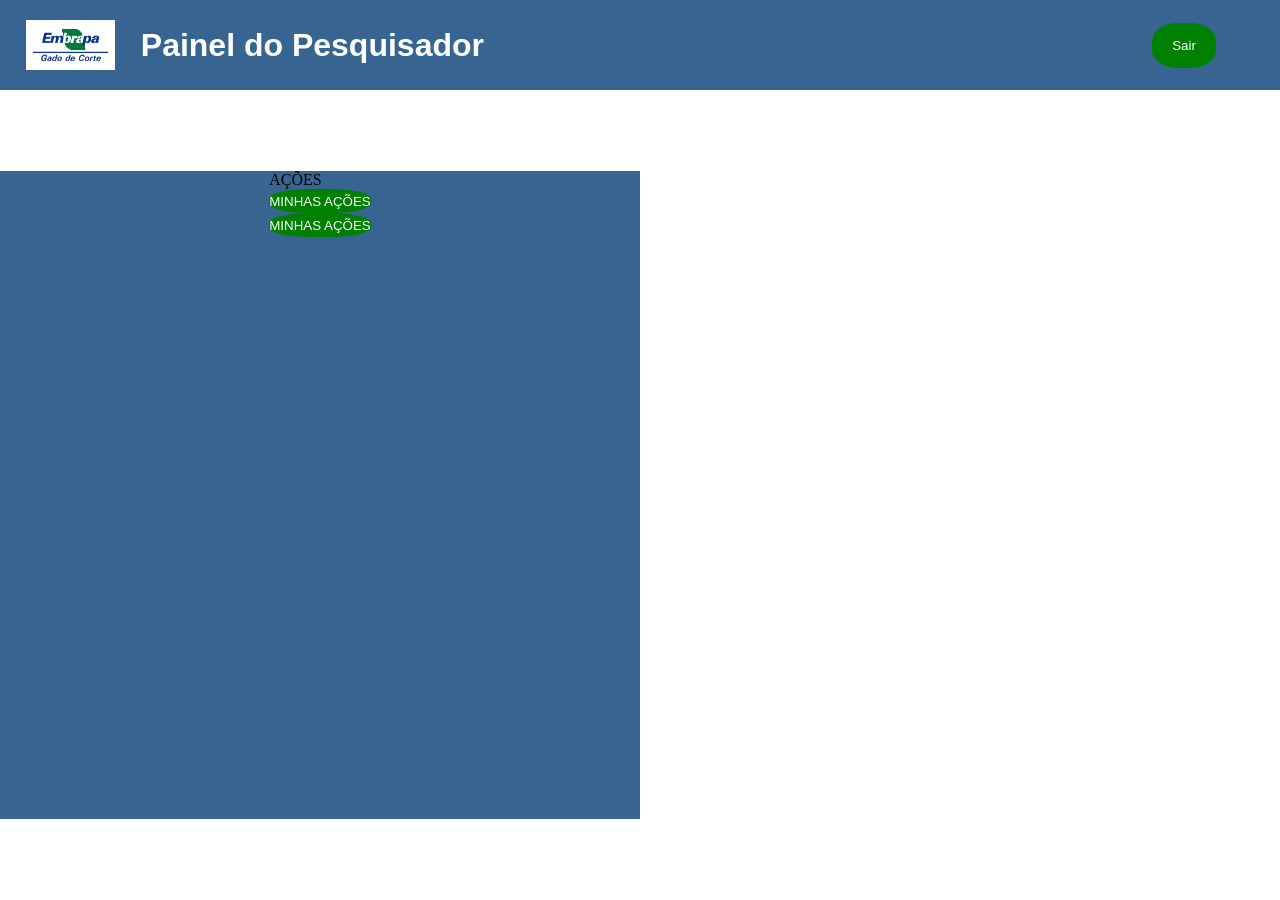
==== sistema/pesquisador/painel_pesquisador copy.html @ 1639a0dd "Falta organizar os botões" ====
<!DOCTYPE html>
<html lang="pt-br">
<head>
    <meta charset="UTF-8">
    <meta name="viewport" content="width=device-width, initial-scale=1.0">
    <title>Painel do Pesquisador</title>
    <link rel="stylesheet" href="../../sistema/css/estilo.css">
</head>
<body>
    <header>
        <div class="header-painel-pesquisador">
            <img class="img-header-painel-pesquisador" src="../../sistema/imagens/logo-embrapa.png" alt="">
            <p class="txt-header-painel-pesquisador">Painel do Pesquisador</p>
            <button class="btn-sair-painel-pesquisador">Sair</button>
        </div>

    </header>
    <div class="container-do-painel">
        <div class="painel-dos-botoes">
            <div class="btns-painel-pesquisador">
                <p>AÇÕES</p>
                <button>MINHAS AÇÕES</button>
                <button>MINHAS AÇÕES</button>
                
            </div>

        </div>


    </div>
    
</body>
</html>
---- sistema/css/estilo.css ----
* {
    margin: 0;
    padding: 0;
    box-sizing: border-box;

}
header{
    width: 100vw;
    height: 10vh;
}

.header-painel-pesquisador {
    background-color: #386492;
    width: 100vw;
    height: 10vh;
    align-items: center;   
    display: flex;
}

.txt-header-painel-pesquisador{
    color: white;
    font-size: 2rem;
    font-family: 'Roboto', sans-serif;
    font-weight: bold;
    margin-left: 2%;
}

.btn-sair-painel-pesquisador{
    width: 5%;
    height: 50%;
    border-radius: 40%;
    background-color: green;
    color: white;
    border: 0;
    margin-left: auto;
    margin-right: 5%;
    
}

.img-header-painel-pesquisador{
    width: 7%;
    margin-left: 2%;
}
.container-do-painel{
    width: 100vw;
    height: 90vh;
    justify-items: center;
    align-items: center;
    align-content: center;
    
    
}

.painel-dos-botoes{
    background-color: #386492;
    width: 50%;
    height: 80%;
    display: flex;
    flex-direction: column;
    justify-items: center;
    align-items: center;
    
    
}
.btns-painel-pesquisador{
    justify-items: center;
    
    display: block;
    float: none;
    
}

button{
    display: block;
    width: 100%;
    height: 50%;
    border-radius: 40%;
    background-color: green;
    color: white;
    border: 0;
    margin-left: auto;
    margin-right: 5%;
    
}
/* popup de acesso negado */

.popupdeacessonegado-overlay {
    position: fixed;
    inset: 0;
    z-index: 9999;
    display: flex;
    align-items: center;
    justify-content: center;
    padding: 1.17vw;
    background-color: rgba(0, 0, 0, 0.45);
    box-sizing: border-box;
}

.popupdeacessonegado-container {
    width: 100%;
    max-width: 31.67vw;
    min-height: 17.08vw;
    padding: 1.68vw 1.76vw 0.51vw;
    display: flex;
    flex-direction: column;
    align-items: center;
    justify-content: flex-start;
    background-color: #3b6791;
    border: 0.073vw solid #111111;
    box-sizing: border-box;
    color: #ffffff;
    font-family: Arial, Helvetica, sans-serif;
    text-align: center;
}

.popupdeacessonegado-icone {
    width: 4.10vw;
    height: 4.10vw;
    margin-bottom: 1.32vw;
    display: flex;
    align-items: center;
    justify-content: center;
}

.popupdeacessonegado-icone-imagem {
    display: block;
    width: 4.10vw;
    height: 4.10vw;
    object-fit: contain;
}

.popupdeacessonegado-titulo {
    margin: 0 0 1.24vw;
    color: #ffffff;
    font-size: 1.46vw;
    line-height: 1.2;
    font-weight: 700;
}

.popupdeacessonegado-mensagem {
    margin: 0 0 1.24vw;
    color: #ffffff;
    font-size: 1.025vw;
    line-height: 1.39vw;
    font-weight: 400;
}

.popupdeacessonegado-btn {
    width: 9.37vw;
    min-height: 2.34vw;
    padding: 0.51vw 1.17vw;
    border: 0;
    border-radius: 1.46vw;
    background-color: #078b19;
    color: #ffffff;
    font-size: 0.95vw;
    line-height: 1.32vw;
    font-weight: 700;
    cursor: pointer;
}

.popupdeacessonegado-btn:hover {
    background-color: #067515;
}

.popupdeacessonegado-btn:focus-visible {
    outline: 0.15vw solid #ffffff;
    outline-offset: 0.22vw;
}

/* popup de acesso negado */
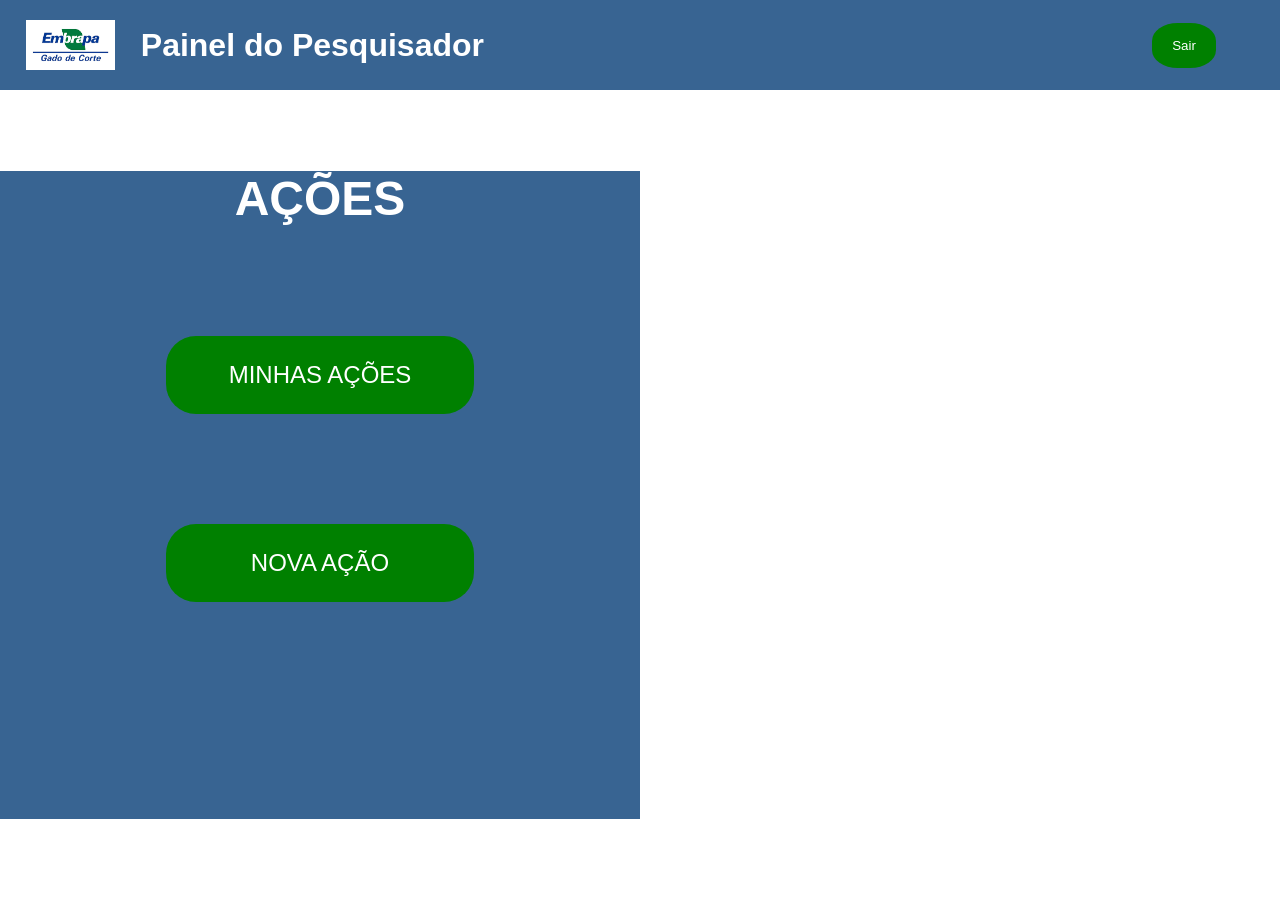
==== commit 215d95ac: "Tela pronta" ====
--- a/sistema/pesquisador/painel_pesquisador copy.html
+++ b/sistema/pesquisador/painel_pesquisador copy.html
@@ -18,9 +18,9 @@
     <div class="container-do-painel">
         <div class="painel-dos-botoes">
             <div class="btns-painel-pesquisador">
-                <p>AÇÕES</p>
-                <button>MINHAS AÇÕES</button>
-                <button>MINHAS AÇÕES</button>
+                <p class="titulo-acoes-pesquisador">AÇÕES</p>
+                <button class="btns-estilizacao-pesquisador">MINHAS AÇÕES</button>
+                <button class="btns-estilizacao-pesquisador">NOVA AÇÃO</button>
                 
             </div>
 
--- a/sistema/css/estilo.css
+++ b/sistema/css/estilo.css
@@ -1,3 +1,4 @@
+/*Login*/
 * {
     margin: 0;
     padding: 0;
@@ -36,6 +37,24 @@
     margin-right: 5%;
     
 }
+.btns-estilizacao-pesquisador{
+    
+    width: 80%;
+    height: 15%;
+    border-radius: 30px;
+    background-color: green;
+    color: white;
+    border: 0;
+    font-size: 1.5rem;  
+
+}
+
+.titulo-acoes-pesquisador{
+    font-size: 3rem;
+    color: white;
+    font-weight: bold;
+
+}
 
 .img-header-painel-pesquisador{
     width: 7%;
@@ -63,14 +82,16 @@
     
 }
 .btns-painel-pesquisador{
-    justify-items: center;
+    display: flex;
+    flex-direction: column;
+    align-items: center;
+    gap: 110px;              
+    width: 60%;
+    height: 80%;
     
-    display: block;
-    float: none;
-    
-}
-
-button{
+}
+
+/* button{
     display: block;
     width: 100%;
     height: 50%;
@@ -80,8 +101,142 @@
     border: 0;
     margin-left: auto;
     margin-right: 5%;
-    
-}
+} */
+
+
+body {
+    font-family: Arial, sans-serif;
+    background-color: #004e7a;
+}
+
+.pagina-principal {
+    width: 72%;
+    min-height: 100vh;
+    background-color: #356394;
+    display: flex;
+    margin: auto;
+    flex-direction: column;
+    align-items: center;
+    padding: 40px 20px;
+}
+
+.logo-embrapa {
+    width: 340px;
+    margin-bottom: 70px;
+    text-align: center;
+}
+
+.logo-embrapa img {
+    width: 100%;
+    height: auto;
+}
+
+.caixa-login {
+    width: 545px;
+    padding: 35px 45px;
+    background-color: white;
+    border: 2px solid black;
+    text-align: center;
+}
+
+.titulo-login {
+    color: #07549a;
+    font-size: 38px;
+    margin-bottom: 30px;
+}
+
+.formulario-login {
+    display: flex;
+    flex-direction: column;
+    align-items: center;
+    gap: 25px;
+}
+
+.input-email,
+.input-senha {
+    width: 100%;
+    height: 75px;
+    padding: 15px 30px;
+    border: 2px solid black;
+    border-radius: 40px;
+    font-size: 22px;
+}
+
+#btn-login {
+    width: 265px;
+    height: 70px;
+    background-color: #07549a;
+    color: white;
+    border: 2px solid black;
+    font-size: 30px;
+    font-weight: bold;
+    cursor: pointer;
+}
+
+#btn-login:hover {
+    background-color: #063f78;
+}
+
+@media (max-width: 600px) {
+
+    .logo-embrapa {
+        width: 90%;
+        margin-bottom: 40px;
+    }
+
+    .caixa-login {
+        width: 100%;
+        padding: 30px 20px;
+    }
+
+    .titulo-login {
+        font-size: 30px;
+        margin-bottom: 50px;
+    }
+
+    .input-usuario,
+    .input-senha {
+        height: 60px;
+        font-size: 18px;
+    }
+
+    #btn-login {
+        width: 220px;
+        height: 60px;
+        font-size: 25px;
+    }
+
+}
+
+/*=============*/
+/* tela de dois cargos */
+
+
+body{
+    width: 100vw;
+    height: 100vh;
+    background-color: #ffffff;
+}
+.logo-embrapa--tela_dois_cargos{
+    width: 40%;
+    height: 20%;
+}
+.botao{
+    width: 40%;
+    height: 20%;
+    border-radius: 40px;
+    background-color: #00bf15;
+}
+
+.formatacao-div{
+    display: flex;
+    flex-direction: column;
+    align-items: center;
+    justify-content: center;
+    gap: 20px;
+    height: 100%;
+}
+
 /* popup de acesso negado */
 
 .popupdeacessonegado-overlay {
@@ -167,5 +322,1071 @@
     outline: 0.15vw solid #ffffff;
     outline-offset: 0.22vw;
 }
+/* tela_escolha.php */
 
 /* popup de acesso negado */
+/* Configurações Gerais da Página */
+
+.botao:hover {
+    background-color: #009611;
+}
+
+
+.logo-container{
+    background-color: #ffffff;
+    display: flex;
+    flex-direction: row;
+    align-items: center;
+    justify-content: center;
+}
+
+.logo-embrapa--tela_escolha{
+    width: 10%; 
+}
+
+.titulo-painel {
+    color: #070707;
+    font-size: 2.5vw;
+    font-weight: 700;
+    margin: 0;
+    text-transform: uppercase;
+    letter-spacing: 1px;
+}
+
+.btn-sair {
+    padding: 0.8vw 2.5vw;
+    font-size: 1.2vw;
+}
+
+.conteudo-principal {
+    width: 100%;
+    height: 80%;
+    display: flex;
+    align-items: center;
+    justify-content: center;
+}
+
+.card-painel {
+    background-color: #3b6791;
+    width: 60%;
+    height: 100%;
+    border-radius: 12px;
+    display: flex;
+    flex-direction: column;
+    align-items: center;
+    justify-content: flex-start;
+    box-sizing: border-box;
+    box-shadow: 0 8px 16px rgba(0, 0, 0, 0.2);
+    margin-top: 10%;
+    margin-left: 5%;
+    margin-right: 5%;
+
+}
+
+.card-titulo {
+    color: #ffffff;
+    font-size: 3vw;
+    margin: 2% 0 2% 0;
+    font-weight: 700;
+    letter-spacing: 2px;
+    text-transform: uppercase;
+}
+
+.card-botoes {
+    display: flex;
+    flex-direction: column;
+    gap: 3vw;
+    gap: 3vh;
+    width: 60%; 
+    height: 60%;
+}
+.card-botoes .botao {
+    display: flex;            
+    align-items: center;      
+    justify-content: center;   
+    text-decoration: none;    
+    width: 100%;
+    height: 30%;
+    font-size: 1.2vw;
+    letter-spacing: 1px;
+    margin: 2% 0 2% 0;
+    color: #000000;             
+    border: 2px solid #000000;
+}
+/* popup de acesso negado */
+
+
+
+/* PAINEL DE CRIAR AÇÕES */
+
+body.paineldecriaracoes-pagina {
+    width: 100%;
+    min-height: 100vh;
+    height: auto;
+    margin: 0;
+    padding: 0;
+    background-color: #3b6791;
+    font-family: Verdana, Geneva, sans-serif;
+    box-sizing: border-box;
+}
+
+.paineldecriaracoes-pagina *,
+.paineldecriaracoes-pagina *::before,
+.paineldecriaracoes-pagina *::after {
+    box-sizing: border-box;
+}
+
+.paineldecriaracoes-cabecalho {
+    width: 100%;
+    min-height: 78px;
+    display: flex;
+    align-items: center;
+    gap: 10px;
+    padding: 8px 10px;
+    background-color: #3b6791;
+    justify-content: space-between;
+}
+
+.paineldecriaracoes-logo {
+    width: clamp(105px, 16vw, 145px);
+    height: 58px;
+    object-fit: contain;
+    flex-shrink: 0;
+}
+
+.paineldecriaracoes-titulo-pesquisador {
+    margin: 0 0 0 0;
+    color: #ffffff;
+    font-size: clamp(20px, 2.7vw, 30px);
+    font-weight: bold;
+}
+
+.paineldecriaracoes-btn-sair {
+    width: clamp(85px, 13vw, 110px);
+    height: 52px;
+    margin-left: auto;
+    border: none;
+    border-radius: 30px;
+    background-color: #19c42e;
+    color: #ffffff;
+    font-size: 12px;
+    font-weight: bold;
+    cursor: pointer;
+}
+
+.paineldecriaracoes-btn-sair:hover { background-color: #12a925; }
+
+.paineldecriaracoes-barra-titulo {
+    width: 100%;
+    min-height: 39px;
+    display: flex;
+    align-items: center;
+    justify-content: center;
+    background-color: #ffffff;
+}
+
+.paineldecriaracoes-titulo-acoes {
+    margin: 0;
+    color: #000000;
+    font-size: clamp(19px, 2.4vw, 26px);
+    font-weight: bold;
+    text-align: center;
+}
+
+.paineldecriaracoes-barra-nova-acao {
+    width: 100%;
+    min-height: 41px;
+    display: flex;
+    align-items: center;
+    justify-content: center;
+    background-color: #168b24;
+}
+
+.paineldecriaracoes-titulo-nova-acao {
+    margin: 0;
+    color: #ffffff;
+    font-size: clamp(17px, 2vw, 21px);
+    font-weight: bold;
+}
+
+.paineldecriaracoes-conteudo {
+    width: 100%;
+    padding: 6px;
+}
+
+.paineldecriaracoes-formulario {
+    width: 100%;
+    max-width: 1100px;
+    min-height: 312px;
+    margin: 0 auto;
+    padding: 14px 12px;
+    display: flex;
+    flex-direction: column;
+    justify-content: space-between;
+    gap: 18px;
+    background-color: #ffffff;
+    border-radius: 42px;
+}
+
+.paineldecriaracoes-linha-superior {
+    width: 100%;
+    display: flex;
+    justify-content: space-between;
+    align-items: center;
+    gap: 16px;
+}
+
+.paineldecriaracoes-campo-titulo,
+.paineldecriaracoes-campo-data,
+.paineldecriaracoes-campo-descricao,
+.paineldecriaracoes-campo-categoria {
+    min-width: 0;
+    min-height: 41px;
+    padding: 8px 14px;
+    border: 2px solid #000000;
+    border-radius: 24px;
+    background-color: #ffffff;
+    color: #000000;
+    font-family: inherit;
+    font-size: 11px;
+    text-align: center;
+    outline: none;
+}
+
+.paineldecriaracoes-campo-titulo { width: 58%; }
+.paineldecriaracoes-campo-data { width: 23%; }
+.paineldecriaracoes-campo-descricao {
+    width: 100%;
+    height: 41px;
+    resize: vertical;
+}
+.paineldecriaracoes-campo-categoria {
+    width: 100%;
+    font-weight: bold;
+    text-align-last: center;
+    cursor: pointer;
+}
+.paineldecriaracoes-campo-categoria option {
+    background-color: #ffffff;
+    color: #000000;
+    font-size: 12px;
+}
+
+.paineldecriaracoes-campo-titulo:focus,
+.paineldecriaracoes-campo-data:focus,
+.paineldecriaracoes-campo-descricao:focus,
+.paineldecriaracoes-campo-categoria:focus {
+    border-color: #3b6791;
+}
+
+.paineldecriaracoes-aviso-categorias {
+    margin: -10px 8px 0;
+    color: #b00020;
+    font-size: 12px;
+    text-align: center;
+}
+
+.paineldecriaracoes-btn {
+    width: 100%;
+    display: flex;
+    justify-content: space-between;
+    align-items: center;
+    gap: 20px;
+    padding: 0 18px 8px;
+}
+
+.paineldecriaracoes-btn-cancelar,
+.paineldecriaracoes-btn-confirmar {
+    width: 36%;
+    min-height: 32px;
+    border: none;
+    border-radius: 22px;
+    color: #ffffff;
+    font-family: inherit;
+    font-size: 11px;
+    font-weight: bold;
+    cursor: pointer;
+}
+
+.paineldecriaracoes-btn-cancelar { background-color: #ff3030; }
+.paineldecriaracoes-btn-cancelar:hover { background-color: #d91f1f; }
+.paineldecriaracoes-btn-confirmar { background-color: #168b24; }
+.paineldecriaracoes-btn-confirmar:hover { background-color: #056510; }
+
+@media (max-width: 600px) {
+    .paineldecriaracoes-cabecalho { min-height: 68px; }
+    .paineldecriaracoes-logo { width: 92px; height: 48px; }
+    .paineldecriaracoes-titulo-pesquisador { font-size: 17px; }
+    .paineldecriaracoes-btn-sair { width: 66px; height: 38px; font-size: 10px; }
+    .paineldecriaracoes-formulario { border-radius: 25px; padding: 16px; gap: 15px; }
+    .paineldecriaracoes-linha-superior { flex-direction: column; }
+    .paineldecriaracoes-campo-titulo,
+    .paineldecriaracoes-campo-data { width: 100%; }
+    .paineldecriaracoes-btn { padding: 0; gap: 12px; }
+    .paineldecriaracoes-btn-cancelar,
+    .paineldecriaracoes-btn-confirmar { width: 50%; }
+}
+
+.paineldecadastrarusuarios-pagina{
+    width: 100%;
+    justify-content: center;
+    align-items: center;
+}
+
+.cadastrodeusuario-formulario{
+    display: flex;
+    flex-direction: column;
+    width: 50%;
+    justify-content: center;
+    align-items: center;
+    background-color: white;
+    gap: 14px;
+    padding: 28px;
+    margin: 40px auto 0;
+    border-radius: 16px;
+    box-shadow: 0 4px 14px rgba(0, 0, 0, 0.18);
+}
+
+.cadastrodeusuario-formulario input{
+    width: 100%;
+    min-height: 46px;
+    padding: 0 14px;
+    border: 1px solid #b7c3ce;
+    border-radius: 8px;
+    font: inherit;
+}
+
+.cadastrodeusuario-formulario input:focus{
+    border-color: #356394;
+    outline: 3px solid rgba(42, 96, 155, 0.18);
+    background-color: #ffffff;
+}
+
+.cadastrousuario-checkbox{
+    width: 100%;
+    display: flex;
+    flex-direction: column;
+    align-items: stretch;
+    gap: 14px;
+}
+
+#cargos-disponiveis{
+    display: flex;
+    flex-wrap: wrap;
+    align-items: center;
+    gap: 14px 24px;
+}
+
+#cargos-disponiveis label{
+    display: inline-flex;
+    align-items: center;
+    gap: 8px;
+    cursor: pointer;
+}
+
+.cadastrousuario-checkbox input[type="checkbox"]{
+    flex: 0 0 20px;
+    width: 20px;
+    min-height: 20px;
+    height: 20px;
+    padding: 0;
+    justify-content: center;
+}
+
+.cadastrodeusuario-buttons{
+    display: flex;
+    width: 100%;
+    margin-top: 20px;
+    justify-content: space-between;
+}
+
+.cadastrodeusuario-buttons button{
+    height:50px;
+    width: 200px;
+    border: none;
+    border-radius: 15px;
+    color: white;
+    font-family: inherit;
+    font-weight: bold;
+    cursor: pointer;
+}
+
+.cadastrodeusuario-buttons button:hover{
+    opacity: 70%;
+}
+
+.cadastrousuario-submitbutton{
+    background-color: #109f23;
+}
+
+.cadastrousuario-cancelbutton{
+    background-color: gray;
+}
+/* PAINEL DE CRIAR AÇÕES */
+/* PAINEL DE CRIAR AÇÕES */
+
+/* POPUP DE CADASTRO DE USUARIO REALIZADO COM SUCESSO */
+
+.popupusuariosucesso-overlay {
+    position: fixed;
+    inset: 0;
+    z-index: 10000;
+    display: flex;
+    align-items: center;
+    justify-content: center;
+    padding: 16px;
+    background-color: rgba(0, 0, 0, 0.45);
+    box-sizing: border-box;
+}
+
+.popupusuariosucesso-container {
+    width: min(100%, 435px);
+    min-height: 207px;
+    padding: 14px 20px 15px;
+    display: flex;
+    flex-direction: column;
+    align-items: center;
+    justify-content: flex-start;
+    background-color: #3b6791;
+    border: 2px solid #111111;
+    color: #ffffff;
+    font-family: Arial, Helvetica, sans-serif;
+    text-align: center;
+    box-sizing: border-box;
+}
+
+.popupusuariosucesso-icone {
+    width: 74px;
+    height: 74px;
+    margin-bottom: 10px;
+    display: flex;
+    align-items: center;
+    justify-content: center;
+}
+
+.popupusuariosucesso-icone-imagem {
+    display: block;
+    width: 100%;
+    height: 100%;
+    object-fit: contain;
+}
+
+.popupusuariosucesso-titulo {
+    margin: 0 0 2px;
+    color: #ffffff;
+    font-size: 21px;
+    line-height: 1.2;
+    font-weight: 700;
+}
+
+.popupusuariosucesso-mensagem {
+    margin: 0 0 18px;
+    color: #ffffff;
+    font-size: 14px;
+    line-height: 1.3;
+    font-weight: 400;
+}
+
+.popupusuariosucesso-btn {
+    min-width: 195px;
+    min-height: 32px;
+    padding: 7px 18px;
+    border: 0;
+    border-radius: 24px;
+    background-color: #078b19;
+    color: #ffffff;
+    font-family: inherit;
+    font-size: 12px;
+    line-height: 1.3;
+    font-weight: 700;
+    text-decoration: none;
+    display: inline-flex;
+    align-items: center;
+    justify-content: center;
+    cursor: pointer;
+}
+
+.popupusuariosucesso-btn:hover {
+    background-color: #067515;
+}
+
+.popupusuariosucesso-btn:focus-visible {
+    outline: 2px solid #ffffff;
+    outline-offset: 3px;
+}
+
+@media (max-width: 480px) {
+    .popupusuariosucesso-container {
+        min-height: 0;
+        padding: 18px 14px;
+    }
+
+    .popupusuariosucesso-titulo {
+        font-size: 18px;
+    }
+
+    .popupusuariosucesso-mensagem {
+        font-size: 13px;
+    }
+}
+
+/* POPUP DE CADASTRO DE USUARIO REALIZADO COM SUCESSO */
+
+/* CADASTRO DE CATEGORIA DE AÇÃO */
+
+body.cadastrocategoria-pagina {
+    width: 100%;
+    min-height: 100vh;
+    height: auto;
+    margin: 0;
+    padding: 0;
+    background-color: #3b6791;
+    font-family: Verdana, Geneva, sans-serif;
+    box-sizing: border-box;
+}
+
+.cadastrocategoria-pagina *,
+.cadastrocategoria-pagina *::before,
+.cadastrocategoria-pagina *::after {
+    box-sizing: border-box;
+}
+
+.cadastrocategoria-cabecalho {
+    width: 100%;
+    min-height: 82px;
+    padding: 8px 10px;
+    display: flex;
+    align-items: center;
+    gap: 10px;
+    background-color: #3b6791;
+}
+
+.cadastrocategoria-logo {
+    width: clamp(105px, 16vw, 145px);
+    height: 58px;
+    flex-shrink: 0;
+    object-fit: contain;
+}
+
+.cadastrocategoria-titulo-administrador {
+    margin: 0;
+    color: #ffffff;
+    font-size: clamp(20px, 2.7vw, 30px);
+    font-weight: bold;
+}
+
+.cadastrocategoria-btn-sair {
+    width: clamp(85px, 13vw, 110px);
+    height: 52px;
+    margin-left: auto;
+    display: flex;
+    align-items: center;
+    justify-content: center;
+    border: none;
+    border-radius: 30px;
+    background-color: #19c42e;
+    color: #ffffff;
+    font-size: 12px;
+    font-weight: bold;
+    text-decoration: none;
+}
+
+.cadastrocategoria-btn-sair:hover {
+    background-color: #12a925;
+}
+
+.cadastrocategoria-faixa-titulo {
+    width: 100%;
+    min-height: 47px;
+    display: flex;
+    align-items: center;
+    justify-content: center;
+    background-color: #ffffff;
+}
+
+.cadastrocategoria-titulo-acoes {
+    margin: 0;
+    color: #000000;
+    font-size: clamp(22px, 2.5vw, 30px);
+    font-weight: bold;
+    text-align: center;
+}
+
+.cadastrocategoria-area-principal {
+    width: calc(100% - 44p);
+    max-width: 100vw;
+    min-height: 343px;
+    margin: 0 auto 12px;
+    padding: 0 0 15px;
+    overflow: hidden;
+    border-radius: 8px;
+    background-color: #3b6791;
+}
+
+.cadastrocategoria-barra-adicionar {
+    width: 100%;
+    min-height: 50px;
+    display: flex;
+    align-items: center;
+    justify-content: center;
+    border-radius: 8px;
+    background-color: #168b24;
+}
+
+.cadastrocategoria-barra-adicionar h2 {
+    margin: 0;
+    color: #ffffff;
+    font-size: 15px;
+    font-weight: bold;
+}
+
+.cadastrocategoria-painel {
+    width: calc(100% - 54px);
+    min-height: 267px;
+    margin: 11px auto 0;
+    padding: 30px 21px 12px;
+    display: flex;
+    align-items: stretch;
+    border-radius: 24px;
+    background-color: #ffffff;
+}
+
+.cadastrocategoria-formulario {
+    width: 100%;
+    display: flex;
+    flex-direction: column;
+    align-items: center;
+    justify-content: space-between;
+    gap: 18px;
+}
+
+.cadastrocategoria-label {
+    position: absolute;
+    width: 1px;
+    height: 1px;
+    padding: 0;
+    margin: -1px;
+    overflow: hidden;
+    clip: rect(0, 0, 0, 0);
+    white-space: nowrap;
+    border: 0;
+}
+
+.cadastrocategoria-campo-nome {
+    width: 100%;
+    min-height: 34px;
+    margin-top: 47px;
+    padding: 7px 15px;
+    border: 2px solid #000000;
+    border-radius: 24px;
+    background-color: #ffffff;
+    color: #000000;
+    font-family: inherit;
+    font-size: 12px;
+    text-align: center;
+    outline: none;
+}
+
+.cadastrocategoria-campo-nome::placeholder {
+    color: #000000;
+    opacity: 1;
+    font-weight: bold;
+}
+
+.cadastrocategoria-campo-nome:focus {
+    border-color: #3b6791;
+}
+
+.cadastrocategoria-mensagem {
+    width: 100%;
+    margin: 0;
+    padding: 9px 12px;
+    border-radius: 8px;
+    font-size: 12px;
+    font-weight: bold;
+    text-align: center;
+}
+
+.cadastrocategoria-sucesso {
+    background-color: #e4f5e7;
+    color: #08751a;
+}
+
+.cadastrocategoria-erro {
+    background-color: #ffe6e6;
+    color: #b00020;
+}
+
+.cadastrocategoria-botoes {
+    width: 100%;
+    margin-top: auto;
+    padding: 0 3px 0;
+    display: flex;
+    align-items: center;
+    justify-content: space-between;
+    gap: 20px;
+}
+
+.cadastrocategoria-btn-cancelar,
+.cadastrocategoria-btn-confirmar {
+    width: 40%;
+    min-height: 33px;
+    border: none;
+    border-radius: 22px;
+    color: #ffffff;
+    font-family: inherit;
+    font-size: 11px;
+    font-weight: bold;
+    cursor: pointer;
+}
+
+.cadastrocategoria-btn-cancelar {
+    background-color: #ff3030;
+}
+
+.cadastrocategoria-btn-cancelar:hover {
+    background-color: #d91f1f;
+}
+
+.cadastrocategoria-btn-confirmar {
+    background-color: #168b24;
+}
+
+.cadastrocategoria-btn-confirmar:hover {
+    background-color: #056510;
+}
+
+@media (max-width: 600px) {
+    .cadastrocategoria-cabecalho {
+        min-height: 68px;
+    }
+
+    .cadastrocategoria-logo {
+        width: 92px;
+        height: 48px;
+    }
+
+    .cadastrocategoria-titulo-administrador {
+        font-size: 17px;
+    }
+
+    .cadastrocategoria-btn-sair {
+        width: 66px;
+        height: 38px;
+        font-size: 10px;
+    }
+
+    .cadastrocategoria-area-principal {
+        width: calc(100% - 24px);
+        min-height: 330px;
+    }
+
+    .cadastrocategoria-painel {
+        width: calc(100% - 24px);
+        min-height: 260px;
+        padding: 25px 14px 12px;
+        border-radius: 20px;
+    }
+
+    .cadastrocategoria-campo-nome {
+        margin-top: 35px;
+    }
+
+    .cadastrocategoria-botoes {
+        gap: 12px;
+        padding: 0;
+    }
+
+    .cadastrocategoria-btn-cancelar,
+    .cadastrocategoria-btn-confirmar {
+        width: 50%;
+    }
+}
+
+/* CADASTRO DE CATEGORIA DE AÇÃO */
+
+/* GERENCIAMENTO DE CATEGORIAS DE AÇÃO */
+
+.gerenciacategoria-pagina {
+    min-height: 100vh;
+    margin: 0;
+    border: 2px solid #111111;
+    box-sizing: border-box;
+    font-family: Arial, Helvetica, sans-serif;
+    background-color: #3b6791;
+    color: #000000;
+}
+
+.gerenciacategoria-pagina * {
+    box-sizing: border-box;
+}
+
+.gerenciacategoria-cabecalho {
+    width: 100%;
+    min-height: 80px;
+    padding: 8px 10px;
+    display: flex;
+    align-items: center;
+    gap: 12px;
+    background-color: #3b6791;
+}
+
+.gerenciacategoria-logo {
+    width: 137px;
+    height: 59px;
+    object-fit: contain;
+    background-color: #ffffff;
+}
+
+.gerenciacategoria-titulo-administrador {
+    margin: 0;
+    color: #ffffff;
+    font-size: clamp(19px, 3vw, 30px);
+    font-weight: 700;
+}
+
+.gerenciacategoria-btn-sair {
+    width: 110px;
+    height: 54px;
+    margin-left: auto;
+    display: flex;
+    align-items: center;
+    justify-content: center;
+    border-radius: 30px;
+    background-color: #19c42e;
+    color: #ffffff;
+    font-size: 12px;
+    font-weight: bold;
+    text-decoration: none;
+}
+
+.gerenciacategoria-btn-sair:hover {
+    background-color: #12a925;
+}
+
+.gerenciacategoria-faixa-titulo {
+    width: 100%;
+    min-height: 50px;
+    display: flex;
+    align-items: center;
+    justify-content: center;
+    background-color: #ffffff;
+}
+
+.gerenciacategoria-titulo-acoes {
+    margin: 0;
+    color: #000000;
+    font-size: clamp(22px, 2.5vw, 30px);
+    font-weight: bold;
+    text-align: center;
+}
+
+.gerenciacategoria-area-principal {
+    width: 100%;
+    min-height: calc(100vh - 132px);
+    padding: 54px 20px 35px;
+    background-color: #3b6791;
+}
+
+.gerenciacategoria-lista {
+    width: min(100%, 900px);
+    margin: 0 auto;
+    display: flex;
+    flex-direction: column;
+    gap: 24px;
+}
+
+.gerenciacategoria-card {
+    width: 100%;
+    min-height: 96px;
+    padding: 16px;
+    display: flex;
+    flex-direction: column;
+    justify-content: space-between;
+    gap: 14px;
+    background-color: #ffffff;
+}
+
+.gerenciacategoria-card-inativa {
+    background-color: #eeeeee;
+}
+
+.gerenciacategoria-nome {
+    margin: 4px 0 0;
+    color: #000000;
+    font-size: 12px;
+    font-weight: bold;
+    overflow-wrap: anywhere;
+}
+
+.gerenciacategoria-acoes-card {
+    width: 100%;
+    display: flex;
+    align-items: center;
+    justify-content: flex-end;
+    gap: 24px;
+}
+
+.gerenciacategoria-form-desativar {
+    margin: 0;
+}
+
+.gerenciacategoria-btn-desativar,
+.gerenciacategoria-btn-editar,
+.gerenciacategoria-btn-cancelar,
+.gerenciacategoria-btn-salvar {
+    width: 113px;
+    min-height: 27px;
+    padding: 6px 12px;
+    display: inline-flex;
+    align-items: center;
+    justify-content: center;
+    border: none;
+    border-radius: 20px;
+    color: #ffffff;
+    font-family: inherit;
+    font-size: 11px;
+    font-weight: bold;
+    text-align: center;
+    text-decoration: none;
+    cursor: pointer;
+}
+
+.gerenciacategoria-btn-desativar,
+.gerenciacategoria-btn-cancelar {
+    background-color: #ff3030;
+}
+
+.gerenciacategoria-btn-desativar:hover,
+.gerenciacategoria-btn-cancelar:hover {
+    background-color: #d91f1f;
+}
+
+.gerenciacategoria-btn-editar,
+.gerenciacategoria-btn-salvar {
+    background-color: #168b24;
+}
+
+.gerenciacategoria-btn-editar:hover,
+.gerenciacategoria-btn-salvar:hover {
+    background-color: #056510;
+}
+
+.gerenciacategoria-status-inativa {
+    margin-right: auto;
+    color: #777777;
+    font-size: 11px;
+    font-weight: bold;
+}
+
+.gerenciacategoria-form-edicao {
+    width: 100%;
+    display: flex;
+    flex-direction: column;
+    gap: 12px;
+}
+
+.gerenciacategoria-label-edicao {
+    color: #000000;
+    font-size: 12px;
+    font-weight: bold;
+}
+
+.gerenciacategoria-input-edicao {
+    width: 100%;
+    min-height: 34px;
+    padding: 7px 12px;
+    border: 2px solid #000000;
+    border-radius: 20px;
+    background-color: #ffffff;
+    color: #000000;
+    font-family: inherit;
+    font-size: 12px;
+}
+
+.gerenciacategoria-input-edicao:focus {
+    border-color: #3b6791;
+    outline: none;
+}
+
+.gerenciacategoria-acoes-edicao {
+    display: flex;
+    justify-content: flex-end;
+    gap: 24px;
+}
+
+.gerenciacategoria-mensagem,
+.gerenciacategoria-vazio {
+    width: min(100%, 900px);
+    margin: 0 auto 20px;
+    padding: 10px 14px;
+    border-radius: 6px;
+    background-color: #ffffff;
+    font-size: 13px;
+    font-weight: bold;
+    text-align: center;
+}
+
+.gerenciacategoria-sucesso {
+    color: #08751a;
+}
+
+.gerenciacategoria-erro {
+    color: #b00020;
+}
+
+.gerenciacategoria-vazio {
+    color: #333333;
+}
+
+@media (max-width: 600px) {
+    .gerenciacategoria-cabecalho {
+        min-height: 68px;
+        gap: 8px;
+        padding: 8px;
+    }
+
+    .gerenciacategoria-logo {
+        width: 92px;
+        height: 48px;
+    }
+
+    .gerenciacategoria-titulo-administrador {
+        font-size: 17px;
+    }
+
+    .gerenciacategoria-btn-sair {
+        width: 66px;
+        height: 38px;
+        font-size: 10px;
+    }
+
+    .gerenciacategoria-area-principal {
+        min-height: calc(100vh - 118px);
+        padding: 30px 14px;
+    }
+
+    .gerenciacategoria-lista {
+        gap: 16px;
+    }
+
+    .gerenciacategoria-card {
+        min-height: 100px;
+        padding: 13px;
+    }
+
+    .gerenciacategoria-acoes-card,
+    .gerenciacategoria-acoes-edicao {
+        gap: 10px;
+    }
+
+    .gerenciacategoria-btn-desativar,
+    .gerenciacategoria-btn-editar,
+    .gerenciacategoria-btn-cancelar,
+    .gerenciacategoria-btn-salvar {
+        width: 105px;
+        font-size: 10px;
+    }
+}
+
+/* GERENCIAMENTO DE CATEGORIAS DE AÇÃO */
